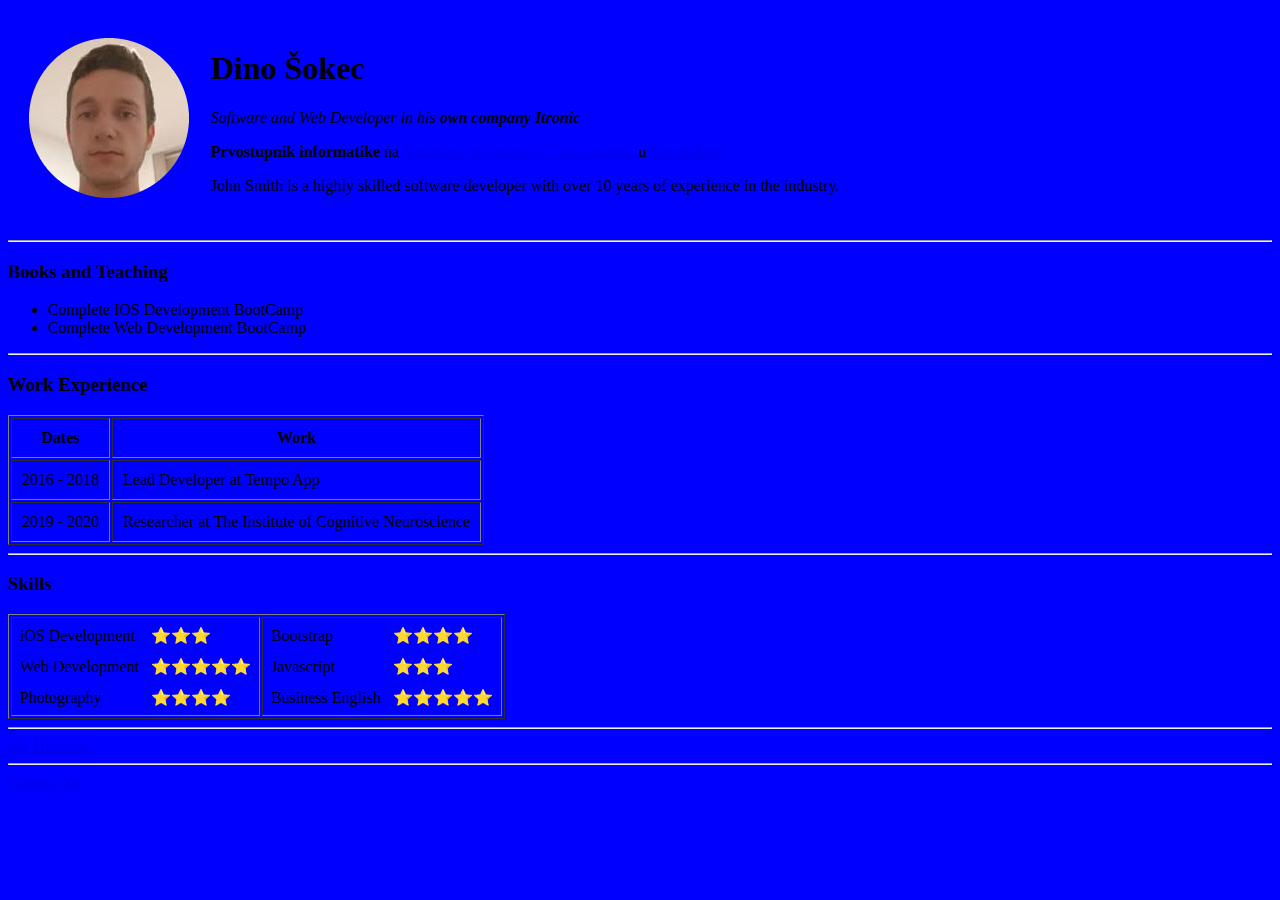
==== Web Development/index.html @ c5b7887d "Update index.html" ====
<!DOCTYPE html>
<head>
    <meta charset="UTF-8">
    <title> About Dino </title>
</head>

<style>

    body {
        background-color: blue;
    }

</style>

<!-- 
    BG color 
    Više o tome na https://developer.mozilla.org/en-US/docs/Web/CSS/background-color 

    Color Pallete
    https://colorhunt.co/palette/f38181fce38aeaffd095e1d3

    CSS Colors on MDN documentation
    https://developer.mozilla.org/en-US/docs/Web/CSS/named-color 

    
-->

<body>

    <!-- 
        Sve informacije na linku
        https://developer.mozilla.org/en-US/docs/Web/HTML/Element/
    -->

    <!-- Table -->
    <table cellspacing = "20">
        <tr>
            <td> <img src="dinoProfileCircle.png" alt="Dino profile picture"> </td>
            
            <td> <h1> Dino Šokec </h1>
                <p> <em> Software and Web Developer in his <strong> own company Itronic </strong></em> </p>
            
                <p> <strong> Prvostupnik informatike </strong> na 
                    <em> <a href="https://www.foi.unizg.hr/"> Fakultetu organizacije i informatike </a> </em>  
                    u <strong> <a href="https://hr.wikipedia.org/wiki/Vara%C5%BEdin"> Varaždinu </a> </strong> 
                </p>
            
                <p> John Smith is a highly skilled software developer 
                    with over 10 years of experience in the industry. 
                </p>
            </td>
        </tr>
    </table>
    
    
    <hr>

    <!-- Books and Teaching -->
    <h3> Books and Teaching </h3>
    <ul>
        <li> Complete IOS Development BootCamp </li>
        <li> Complete Web Development BootCamp </li>
    </ul>

    <hr>
    <!-- Work Experience -->
    <h3> Work Experience</h3>
    <!--
        <p> 2016 - 2018 Lead Developer at Tempo App </p>
        <p> 2019 - 2020  Researcher at The Institute of Cognitive Neuroscience </p>
    -->
    <!-- Table 2-->
    <table border="1" cellpadding = "10">

        <thead>
            <tr>
                <th> Dates </th>
                <th> Work </th>
            </tr>
        </thead>

        <tbody>
            <tr>
                <td> 2016 - 2018 </td>
                <td> Lead Developer at Tempo App </td>
            </tr>
            <tr>
                <td> 2019 - 2020</td>
                <td> Researcher at The Institute of Cognitive Neuroscience </td>
            </tr>
        </tbody>
        <!-- <tfoot> </tfoot> -->
        
    </table>

    <hr>

    <!-- Skills -->
    <h3> Skills </h3>

    <!-- 
        Nested table
        It is very complicated!

        One table - One tr - Two td
    -->
    <table border="1"> <!-- Outside border. NOT on inside -->
        <tr>
            <td> <!-- 1st row-->
                <table cellpadding = "5"> <!-- Start of nested table-->
                    <tr>
                        <td> iOS Development </td>
                        <td> ⭐⭐⭐</td>
                    </tr>
                    <tr>
                        <td> Web Development </td>
                        <td> ⭐⭐⭐⭐⭐</td>
                    </tr>
                    <tr>
                        <td> Photography </td>
                        <td> ⭐⭐⭐⭐</td>
                    </tr>
                </table>
            </td>

            <td>
                <table cellpadding = "5">
                    <tr>
                        <td> Bootstrap </td>
                        <td> ⭐⭐⭐⭐</td>
                    </tr>
                    <tr>
                        <td> Javascript </td>
                        <td> ⭐⭐⭐</td>
                    </tr>
                    <tr>
                        <td> Business English </td>
                        <td> ⭐⭐⭐⭐⭐</td>
                    </tr>
                </table>
            </td>
        </tr>
    </table>

    <!-- 
        Wrong version. But it works

    <table cellpadding = "5" cellspacing = "10">
        <tr>
            <td> iOS Development </td>
            <td> ⭐⭐⭐ </td>
            <td> Photography </td>
            <td> ⭐⭐⭐⭐</td>
        </tr>
        <tr>
            <td> Web Development </td>
            <td> ⭐⭐⭐⭐⭐ </td>
            <td> Painting </td>
            <td> ⭐⭐⭐⭐⭐</td>
        </tr>
    </table>
    -->
    

    <!-- Links to the other sites -->
    <hr>
    <a href="Hobbies.html"> My Hobbies </a>

    <hr>
    <a href="contactMe.html"> Contact Me </a>
</body>
</html>
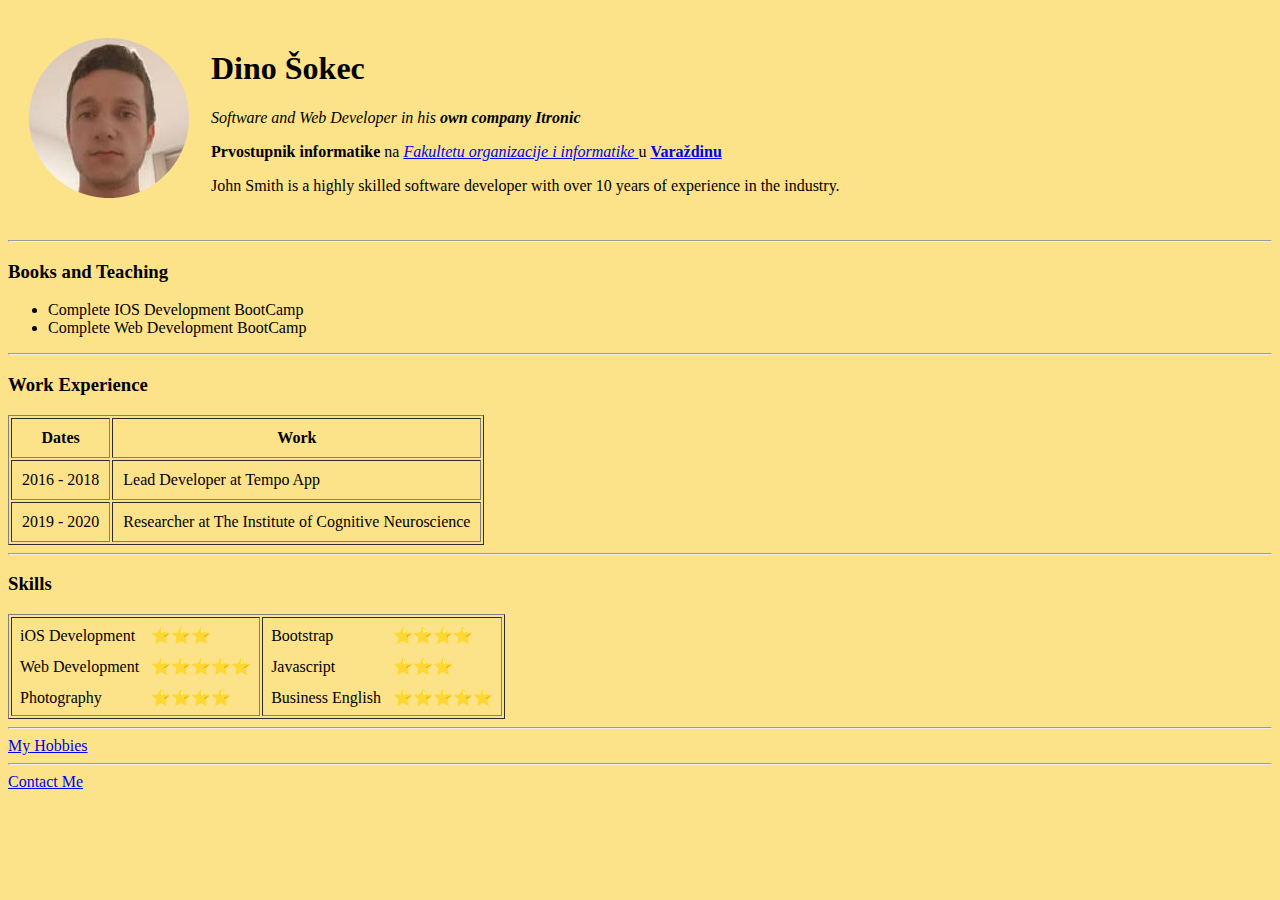
==== commit 9d296de7: "Update index.html" ====
--- a/Web Development/index.html
+++ b/Web Development/index.html
@@ -4,10 +4,23 @@
     <title> About Dino </title>
 </head>
 
+<!-- Style Tag -->
 <style>
 
     body {
-        background-color: blue;
+        background-color: #FCE38A;
+    }
+        <!-- 
+        Za horizontalnu liniju
+        Border style inset 
+        https://developer.mozilla.org/en-US/docs/Web/CSS/border-style
+
+        CSS Default Web Browser 
+        https://www.w3schools.com/cssref/css_default_values.php 
+        -->
+    hr{
+        background-color: white;
+        border-style: none;
     }
 
 </style>
@@ -22,7 +35,7 @@
     CSS Colors on MDN documentation
     https://developer.mozilla.org/en-US/docs/Web/CSS/named-color 
 
-    
+    #FCE38A
 -->
 
 <body>
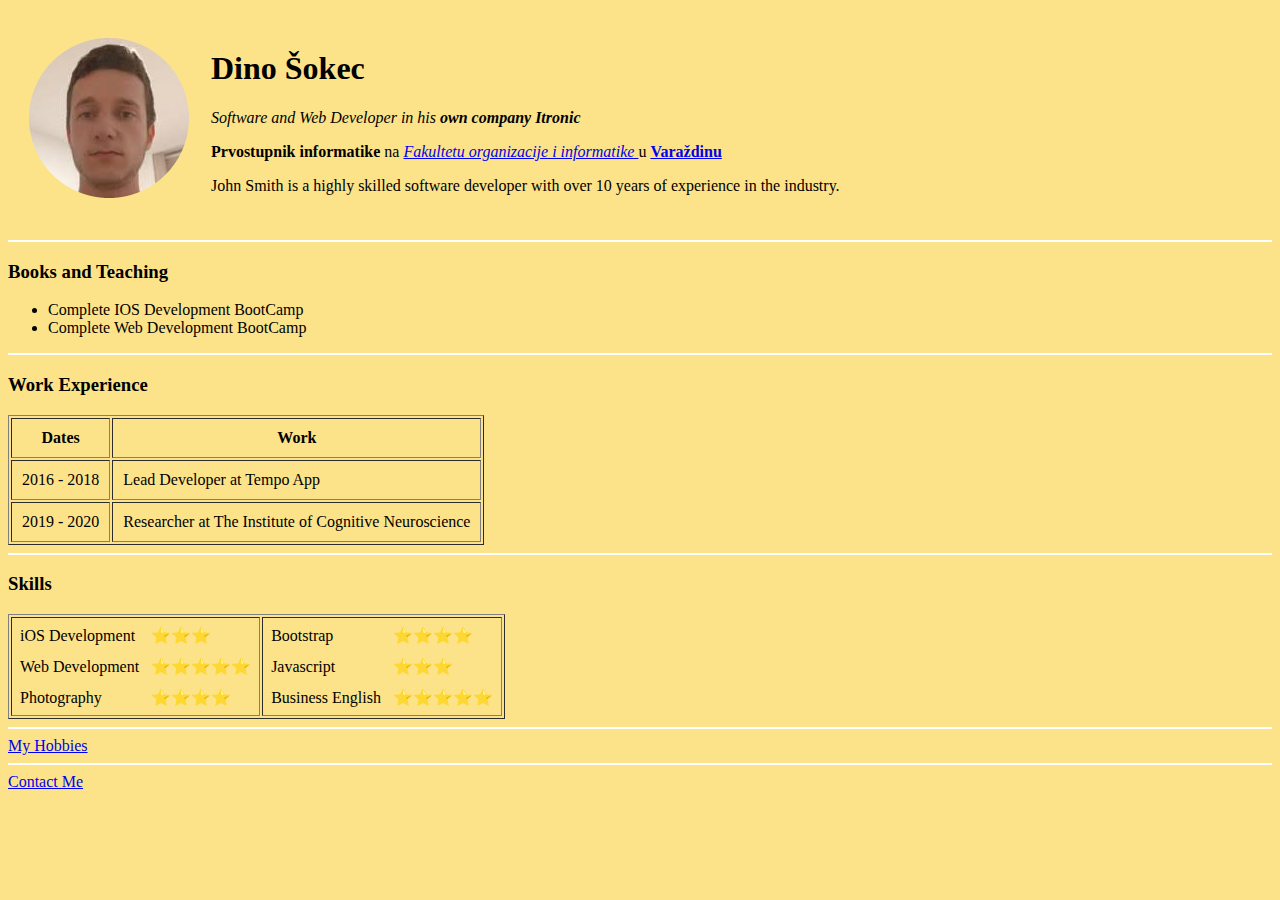
==== commit bf8bf815: "Update index.html" ====
--- a/Web Development/index.html
+++ b/Web Development/index.html
@@ -5,22 +5,34 @@
 </head>
 
 <!-- Style Tag -->
+
+<!-- 
+        Za horizontalnu liniju - dva linka
+        Border style inset 
+        https://developer.mozilla.org/en-US/docs/Web/CSS/border-style
+
+        CSS Default Web Browser 
+        https://www.w3schools.com/cssref/css_default_values.php 
+
+        Instalacija Extension 'Pesticide' na MS Edge
+        https://microsoftedge.microsoft.com/addons/detail/debug-css/chlajdlkaknpjjgodghbapjhogoigegh
+        Manage Extensions -> Allow Access to File URL -> Pin it
+
+        Pokreni u MS Edge pod aktiviranim računom. Nakon 'pesticide' vidimo sve u kutijama.
+        Idi na https://devdocs.io/css/height
+        Height of hr: 2px
+
+ -->
 <style>
 
     body {
         background-color: #FCE38A;
     }
-        <!-- 
-        Za horizontalnu liniju
-        Border style inset 
-        https://developer.mozilla.org/en-US/docs/Web/CSS/border-style
-
-        CSS Default Web Browser 
-        https://www.w3schools.com/cssref/css_default_values.php 
-        -->
+        
     hr{
         background-color: white;
         border-style: none;
+        height: 2px;
     }
 
 </style>
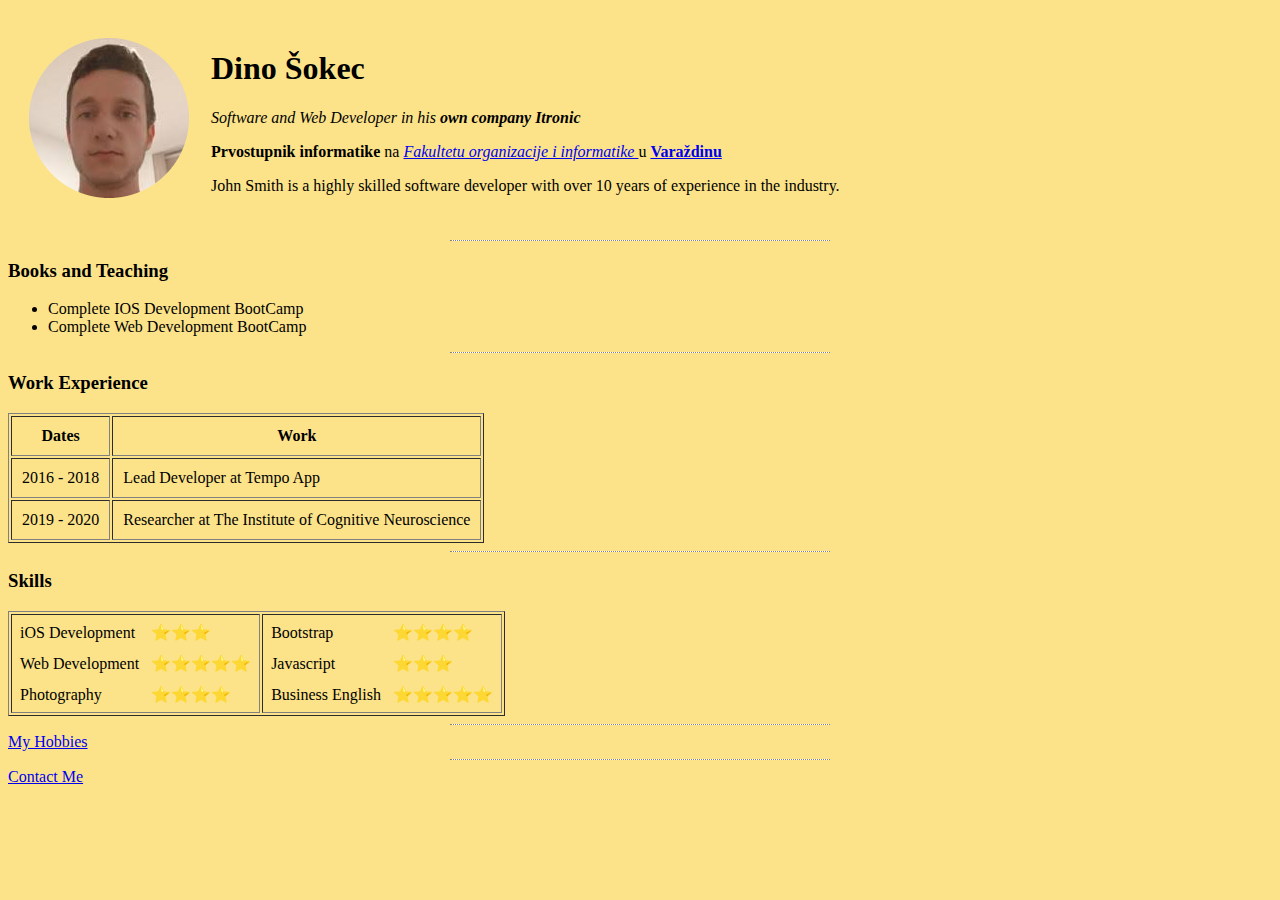
==== commit f7681b25: "Update index.html" ====
--- a/Web Development/index.html
+++ b/Web Development/index.html
@@ -22,6 +22,15 @@
         Idi na https://devdocs.io/css/height
         Height of hr: 2px
 
+        Body ne možeš smanjiti zbog Default Value
+        definirano na https://www.w3schools.com/cssref/css_default_values.php
+        ctrl + F > body
+
+ -->
+
+ <!--
+    Width of hr: 200 px
+    Widht of hr: 30% je puno bolje (pc, mobilephone, tablet)
  -->
 <style>
 
@@ -31,8 +40,8 @@
         
     hr{
         background-color: white;
-        border-style: none;
-        height: 2px;
+        border-style: dotted none none;
+        width: 30%;
     }
 
 </style>
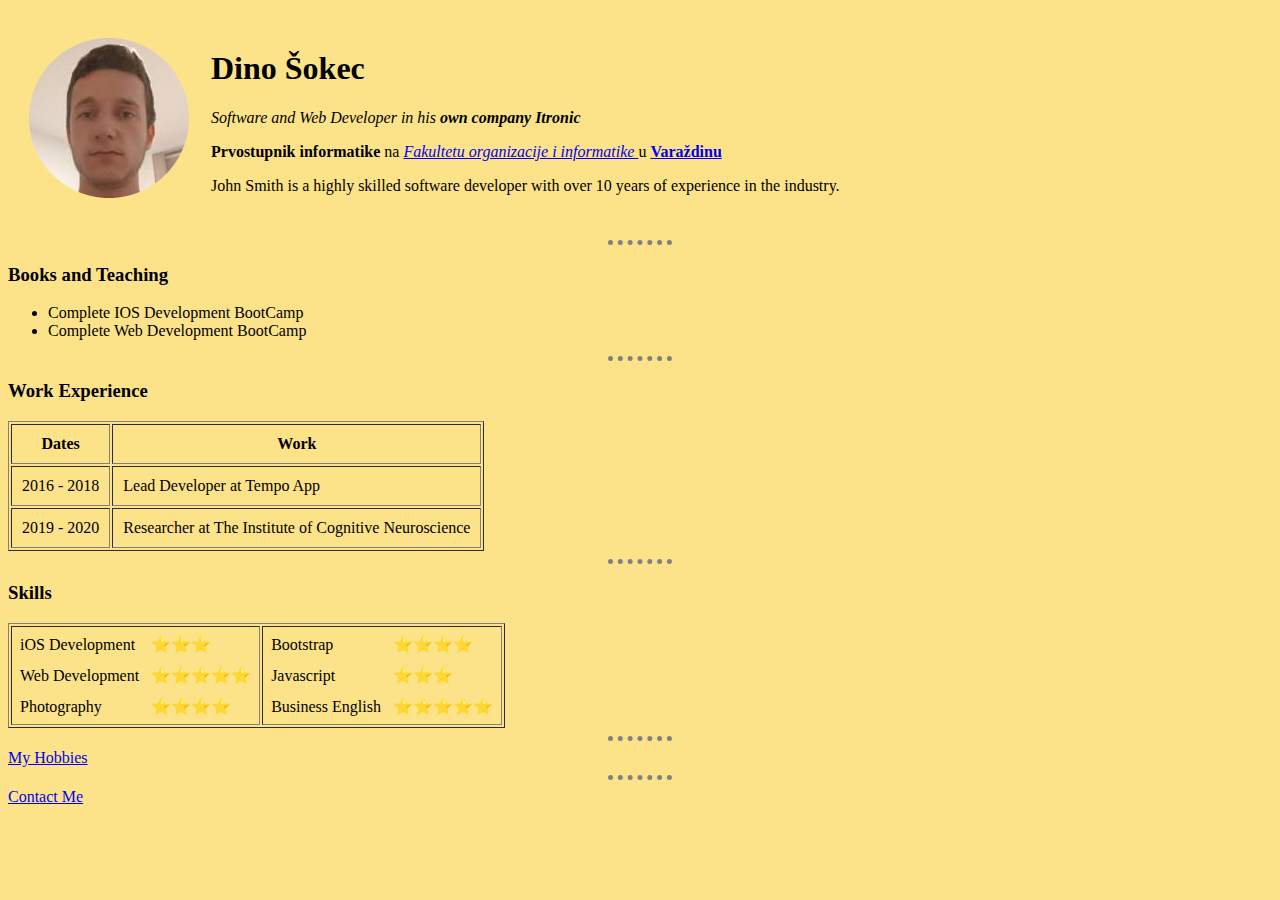
==== commit f6eb0782: "Update index.html" ====
--- a/Web Development/index.html
+++ b/Web Development/index.html
@@ -32,6 +32,13 @@
     Width of hr: 200 px
     Widht of hr: 30% je puno bolje (pc, mobilephone, tablet)
  -->
+
+ <!-- 
+    border-style of hr
+    top, right, bottom, left (clockwise)
+
+    Ukloni bg color za hr
+ -->
 <style>
 
     body {
@@ -39,9 +46,10 @@
     }
         
     hr{
-        background-color: white;
         border-style: dotted none none;
-        width: 30%;
+        border-color: grey ;
+        border-width: 5px;
+        width: 5%;
     }
 
 </style>
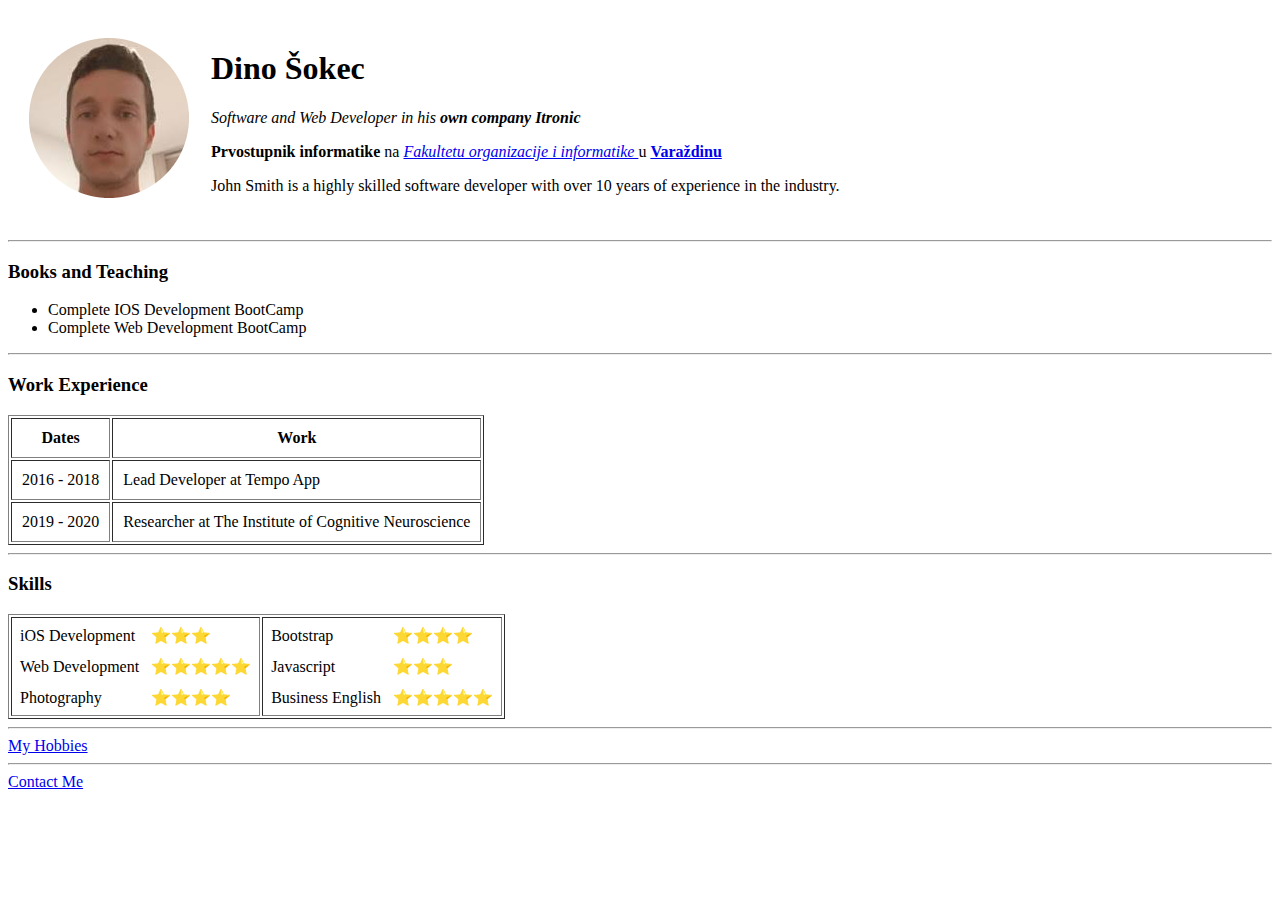
==== commit 16a059ef: "CSS Styles u posebnoj mapi" ====
--- a/Web Development/index.html
+++ b/Web Development/index.html
@@ -2,6 +2,8 @@
 <head>
     <meta charset="UTF-8">
     <title> About Dino </title>
+    <!-- ovdje uvezi poveznicu nad styles.css -->
+    <link rel="stylesheet" href="/CSS/styles.css">
 </head>
 
 <!-- Style Tag -->
@@ -39,20 +41,11 @@
 
     Ukloni bg color za hr
  -->
-<style>
-
-    body {
-        background-color: #FCE38A;
-    }
-        
-    hr{
-        border-style: dotted none none;
-        border-color: grey ;
-        border-width: 5px;
-        width: 5%;
-    }
-
-</style>
+
+ <!-- 
+    Ovo je Internal CSS
+    Style je internal unutar index.html
+-->
 
 <!-- 
     BG color 
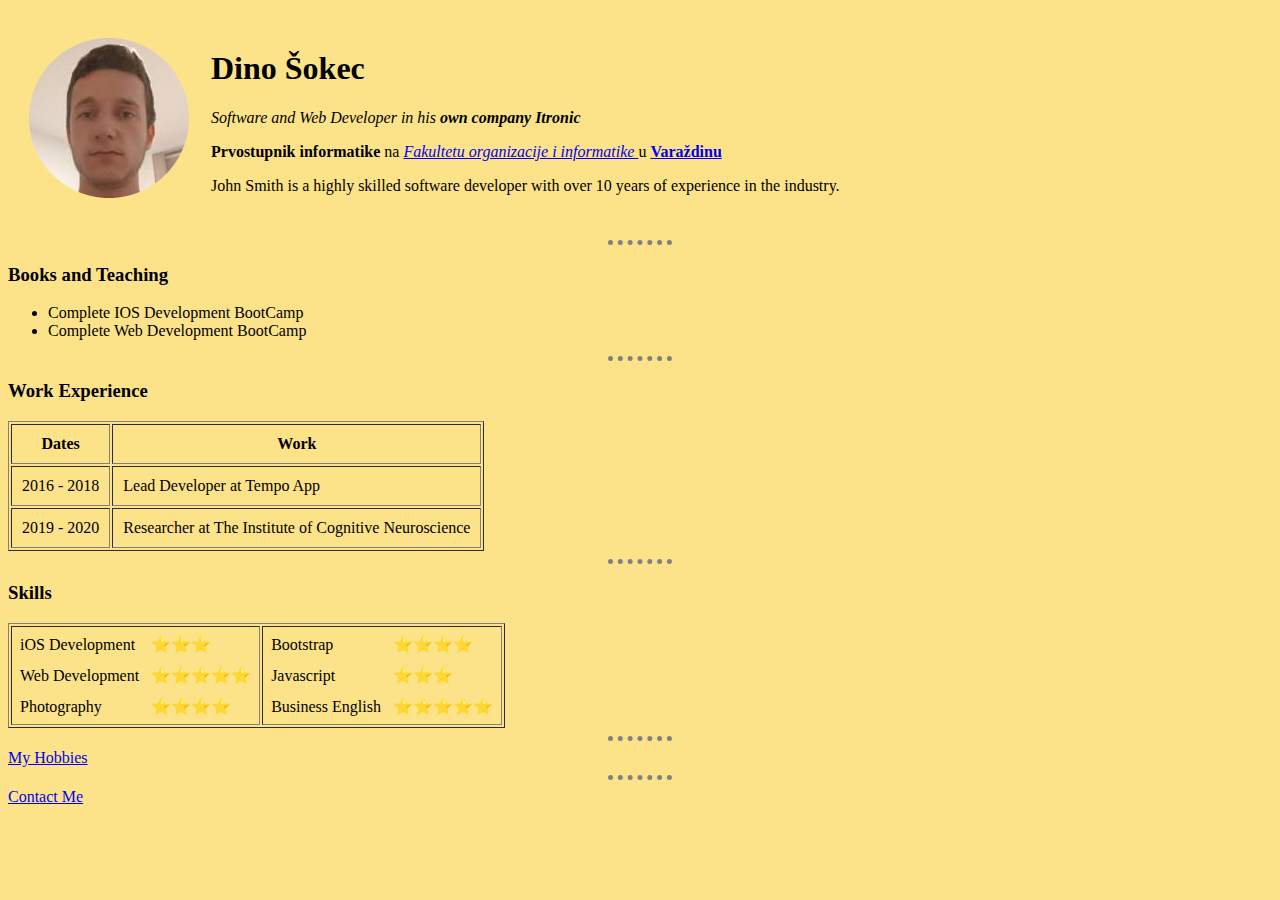
==== commit ea1320cf: "External CSS" ====
--- a/Web Development/index.html
+++ b/Web Development/index.html
@@ -3,7 +3,7 @@
     <meta charset="UTF-8">
     <title> About Dino </title>
     <!-- ovdje uvezi poveznicu nad styles.css -->
-    <link rel="stylesheet" href="/CSS/styles.css">
+    <link rel="stylesheet" href="CSS/styles.css">
 </head>
 
 <!-- Style Tag -->
--- a/Web Development/CSS/styles.css
+++ b/Web Development/CSS/styles.css
@@ -0,0 +1,10 @@
+body {
+    background-color: #FCE38A;
+}
+    
+hr{
+    border-style: dotted none none;
+    border-color: grey ;
+    border-width: 5px;
+    width: 5%;
+}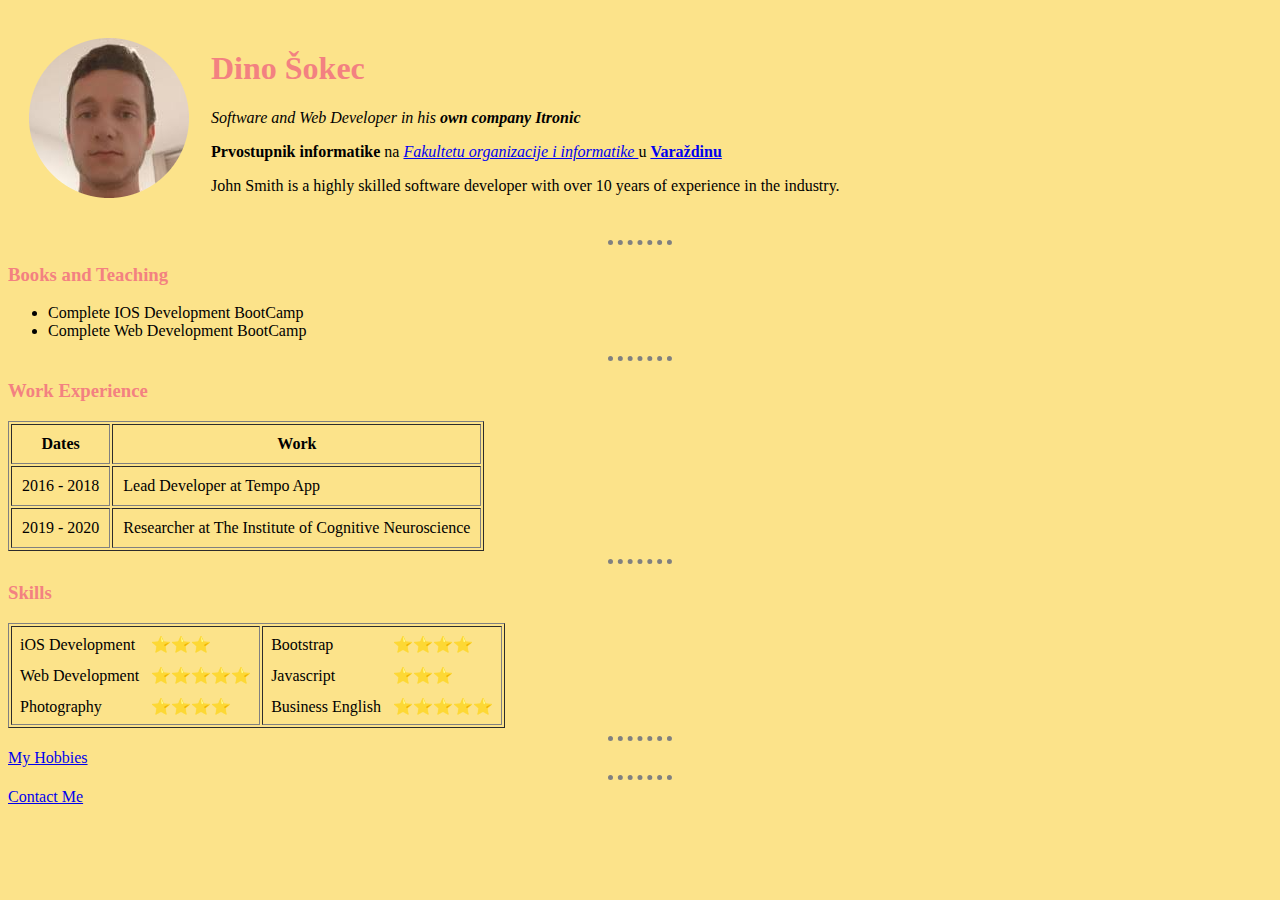
==== commit 163eb1a7: "Debugging problems" ====
--- a/Web Development/index.html
+++ b/Web Development/index.html
@@ -70,7 +70,7 @@
     <!-- Table -->
     <table cellspacing = "20">
         <tr>
-            <td> <img src="dinoProfileCircle.png" alt="Dino profile picture"> </td>
+            <td> <img src="images/dinoProfileCircle.png" alt="Dino profile picture"> </td>
             
             <td> <h1> Dino Šokec </h1>
                 <p> <em> Software and Web Developer in his <strong> own company Itronic </strong></em> </p>
--- a/Web Development/CSS/styles.css
+++ b/Web Development/CSS/styles.css
@@ -7,4 +7,16 @@
     border-color: grey ;
     border-width: 5px;
     width: 5%;
+}
+h1{
+    color: #F38181;
+}
+h2{
+    color: #F38181;
+}
+h3{
+    color: #F38181
+}
+h4{
+    color: #F38181
 }